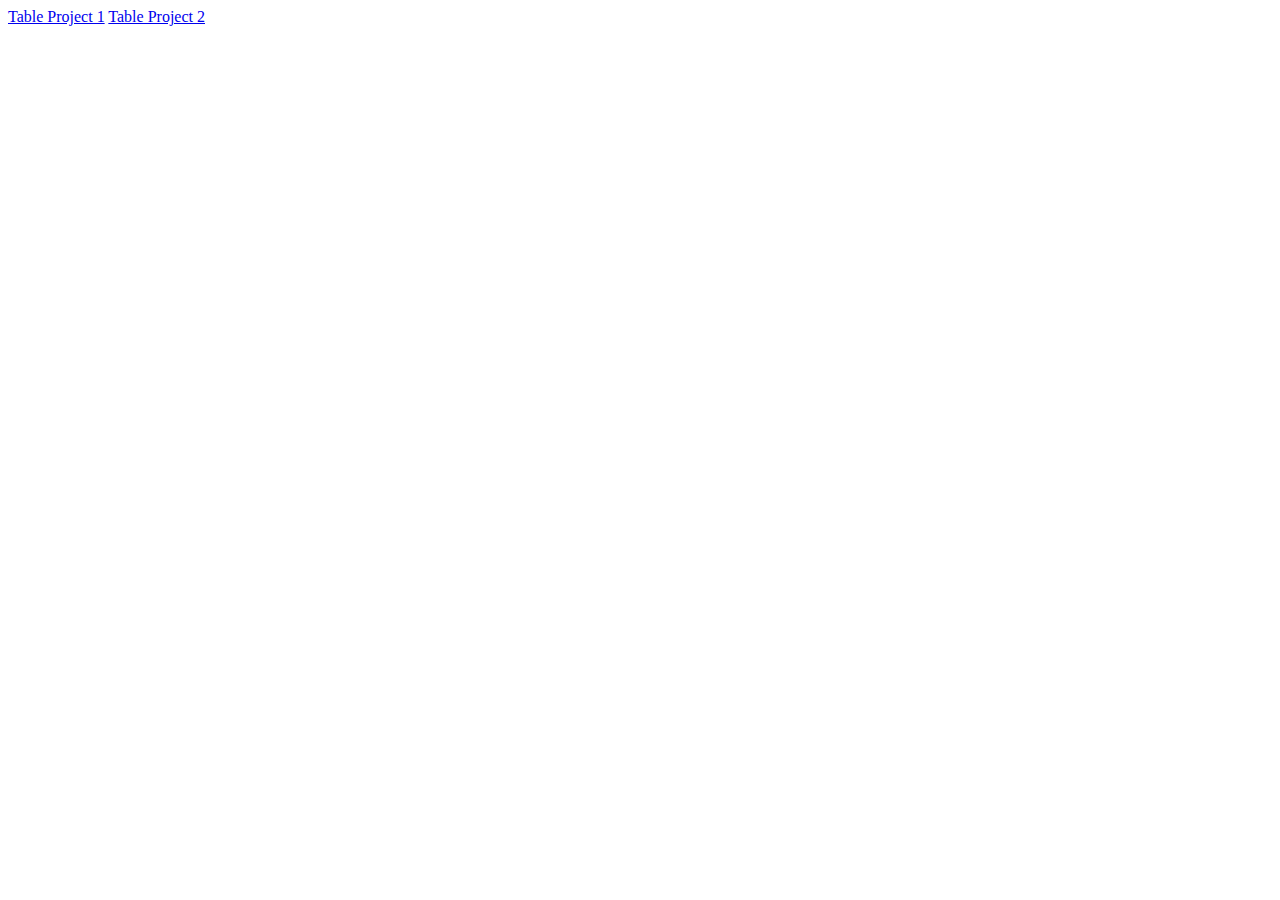
==== index.html @ cf3acf6f "Add files via upload" ====
<!DOCTYPE html>
<html lang="en">
<head>
    <meta charset="UTF-8">
    <meta http-equiv="X-UA-Compatible" content="IE=edge">
    <meta name="viewport" content="width=device-width, initial-scale=1.0">
    <title>Document</title>
</head>
<body>
    <a href="tableProject1/index.html">Table Project 1</a>
    <a href="tableProject2/index.html">Table Project 2</a>
</body>
</html>
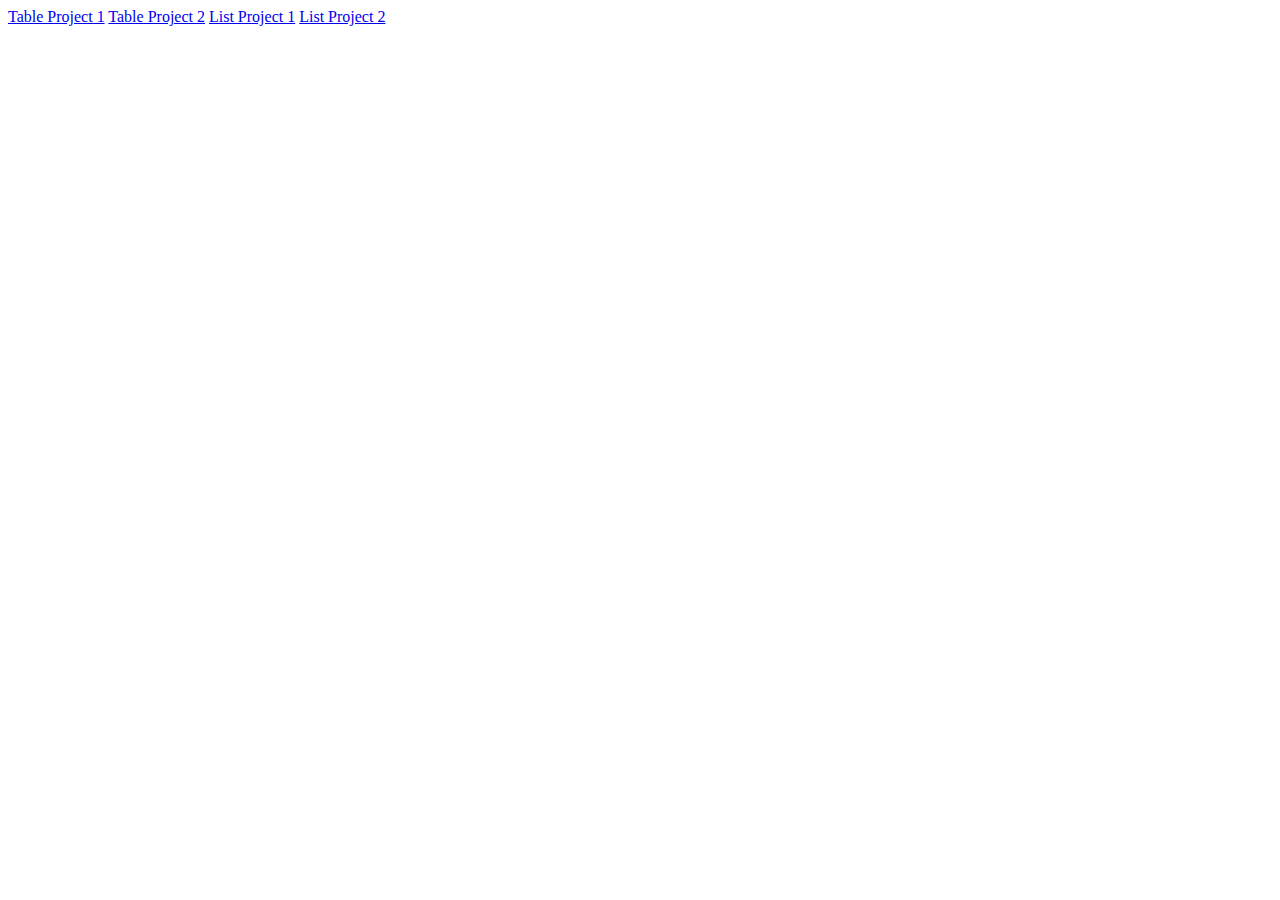
==== commit a73fb591: "Add files via upload" ====
--- a/index.html
+++ b/index.html
@@ -9,5 +9,7 @@
 <body>
     <a href="tableProject1/index.html">Table Project 1</a>
     <a href="tableProject2/index.html">Table Project 2</a>
+    <a href="listProject1/index.html">List Project 1</a>
+    <a href="listProject2/index.html">List Project 2</a>
 </body>
 </html>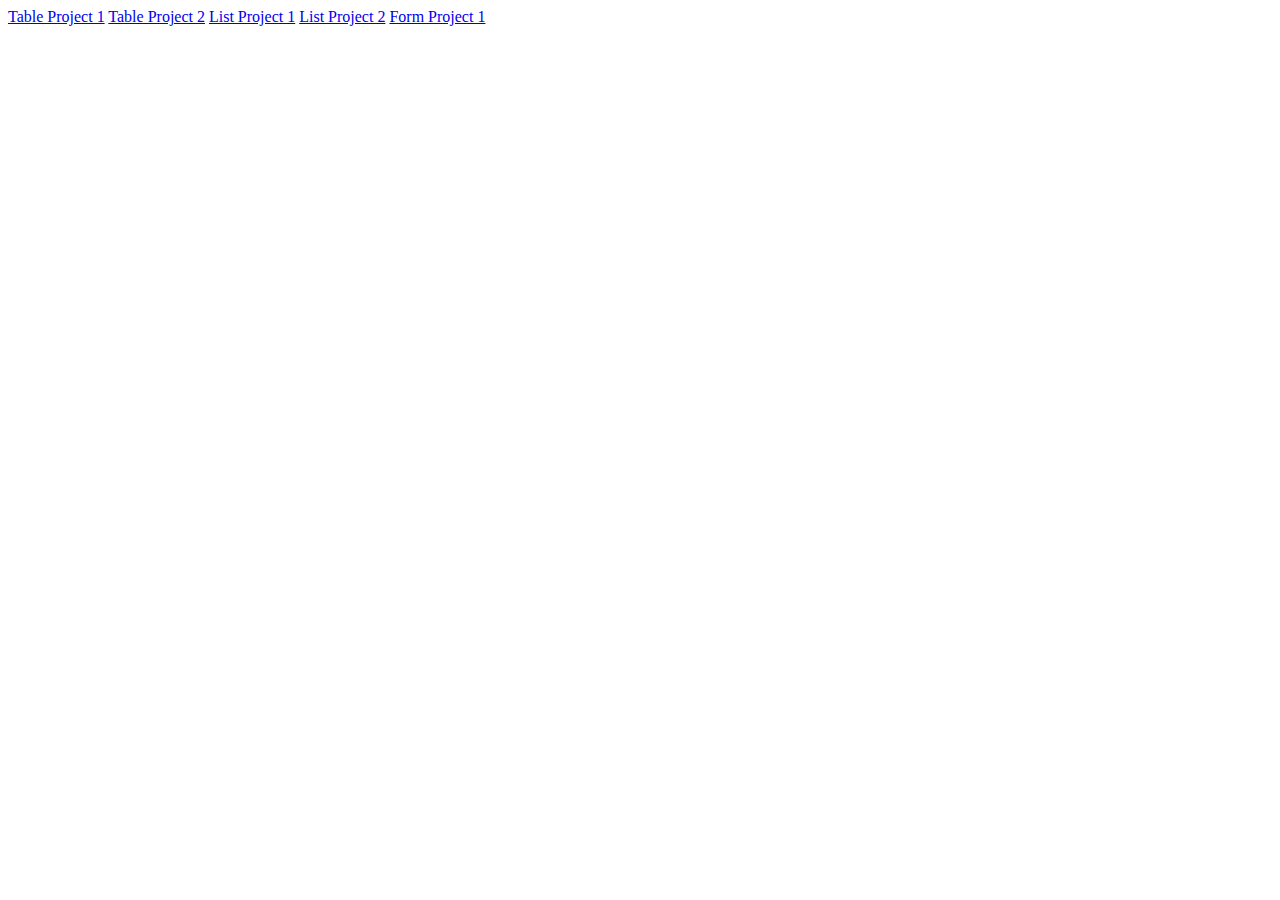
==== commit ca570100: "Add files via upload" ====
--- a/index.html
+++ b/index.html
@@ -11,5 +11,6 @@
     <a href="tableProject2/index.html">Table Project 2</a>
     <a href="listProject1/index.html">List Project 1</a>
     <a href="listProject2/index.html">List Project 2</a>
+    <a href="formProject1/index.html">Form Project 1</a>
 </body>
 </html>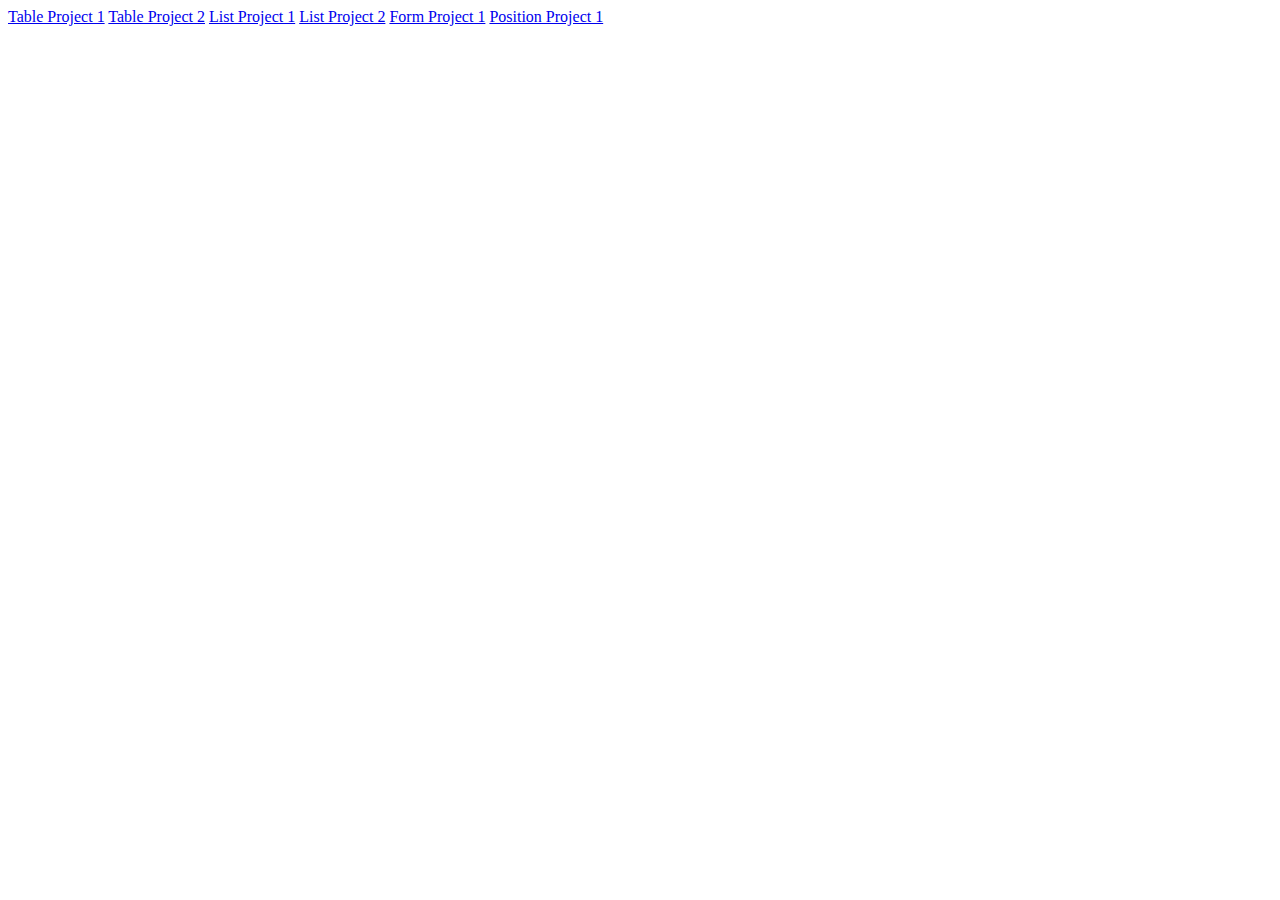
==== commit e2d005cb: "add new project" ====
--- a/index.html
+++ b/index.html
@@ -12,5 +12,5 @@
     <a href="listProject1/index.html">List Project 1</a>
     <a href="listProject2/index.html">List Project 2</a>
     <a href="formProject1/index.html">Form Project 1</a>
-</body>
+    <a href="positionProject1/index.html">Position Project 1</a>
 </html>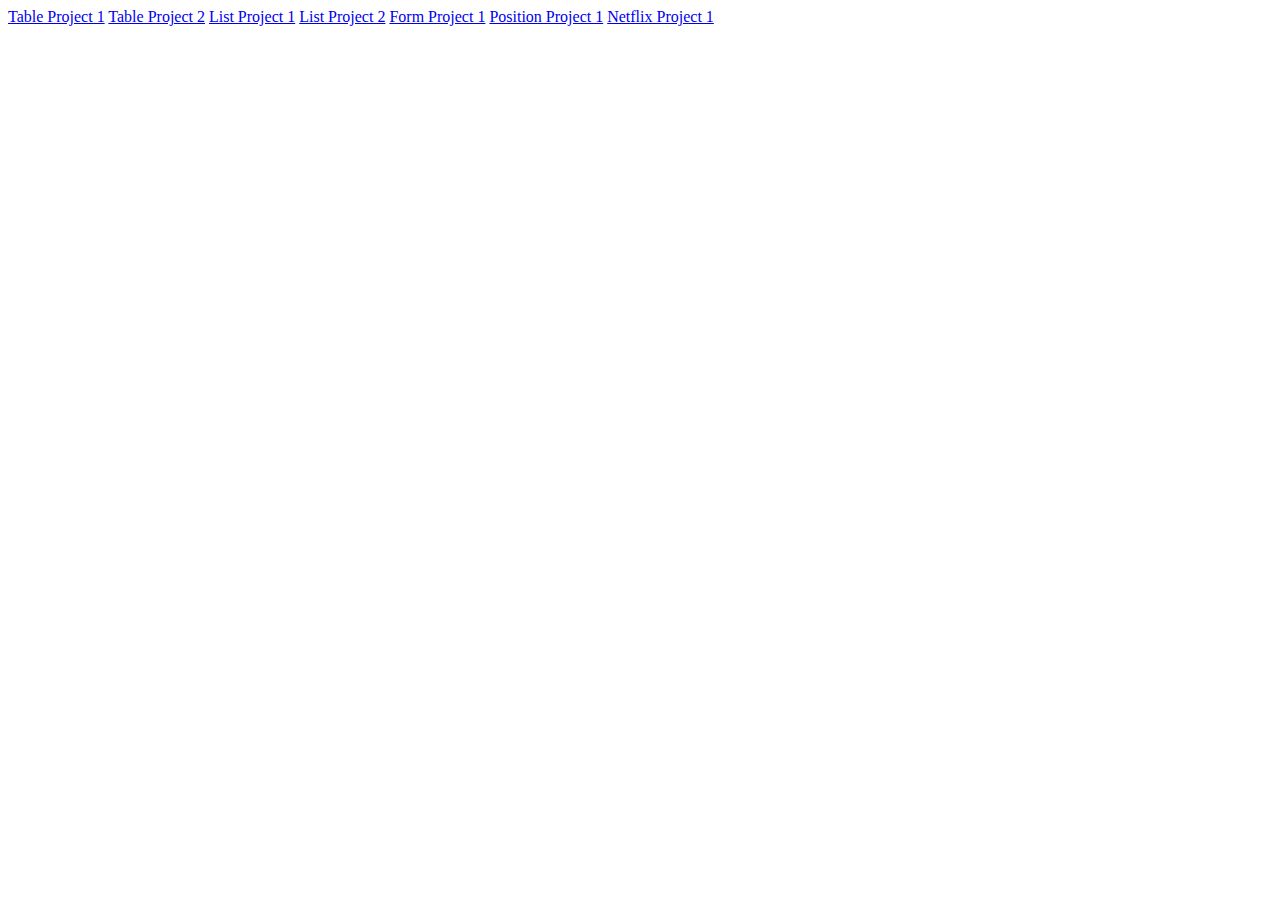
==== commit 5f8a42fb: "add new project" ====
--- a/index.html
+++ b/index.html
@@ -13,4 +13,5 @@
     <a href="listProject2/index.html">List Project 2</a>
     <a href="formProject1/index.html">Form Project 1</a>
     <a href="positionProject1/index.html">Position Project 1</a>
+    <a href="netflixProject1/index.html">Netflix Project 1</a>
 </html>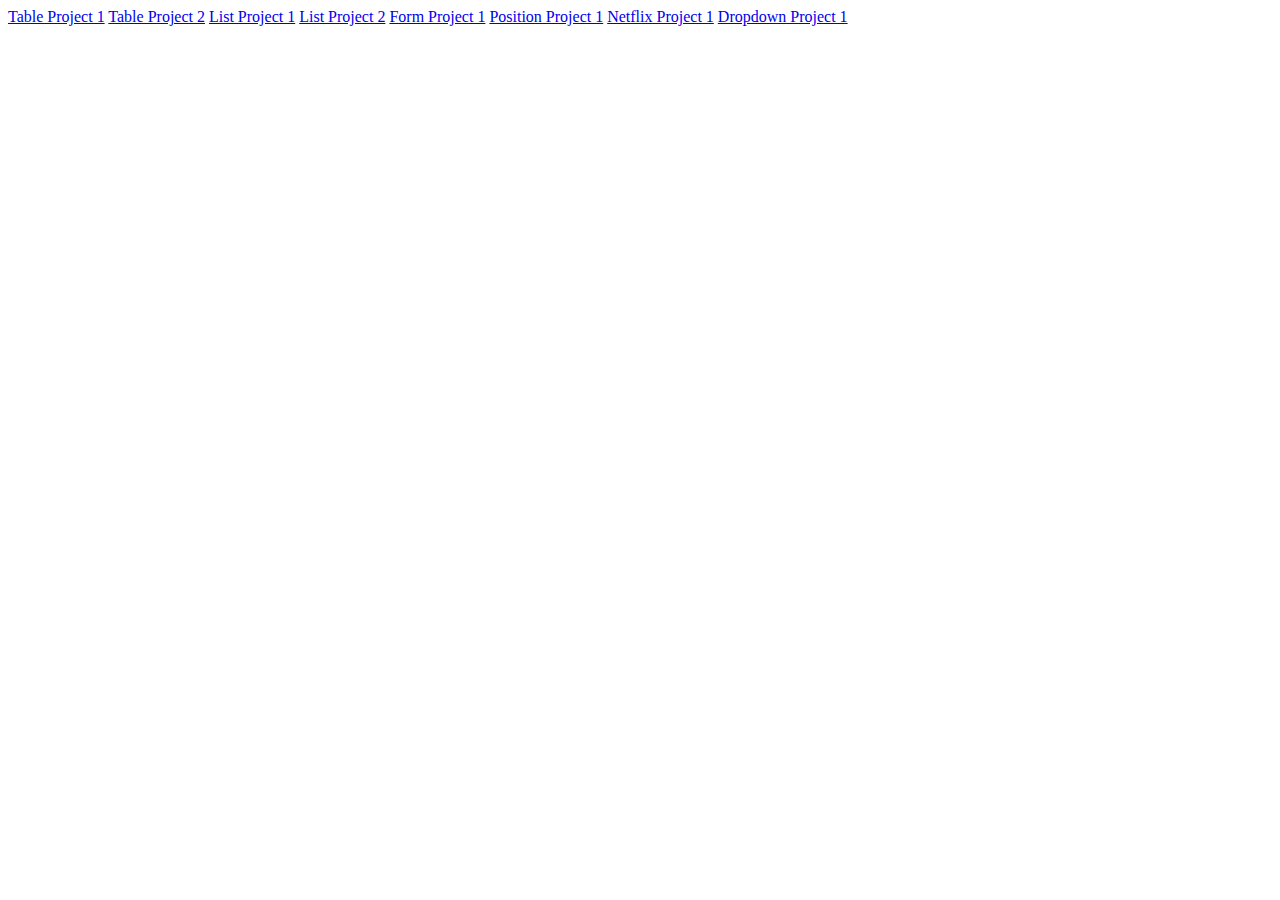
==== commit 26d2ae3a: "add new project" ====
--- a/index.html
+++ b/index.html
@@ -14,4 +14,5 @@
     <a href="formProject1/index.html">Form Project 1</a>
     <a href="positionProject1/index.html">Position Project 1</a>
     <a href="netflixProject1/index.html">Netflix Project 1</a>
+    <a href="dropdownProject1/">Dropdown Project 1</a>
 </html>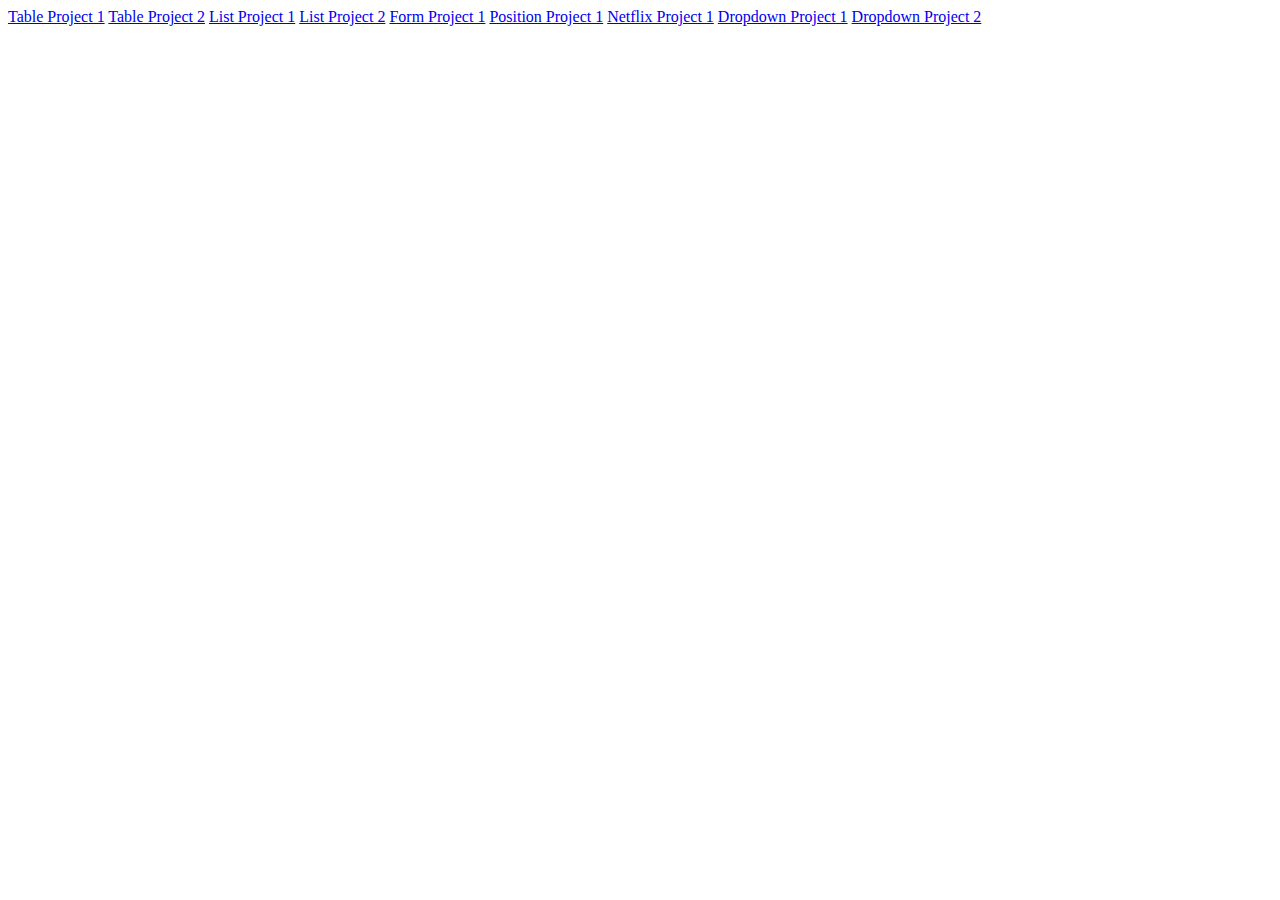
==== commit 53e9a995: "add new project" ====
--- a/index.html
+++ b/index.html
@@ -15,4 +15,5 @@
     <a href="positionProject1/index.html">Position Project 1</a>
     <a href="netflixProject1/index.html">Netflix Project 1</a>
     <a href="dropdownProject1/">Dropdown Project 1</a>
+    <a href="dropdownProject2/">Dropdown Project 2</a>
 </html>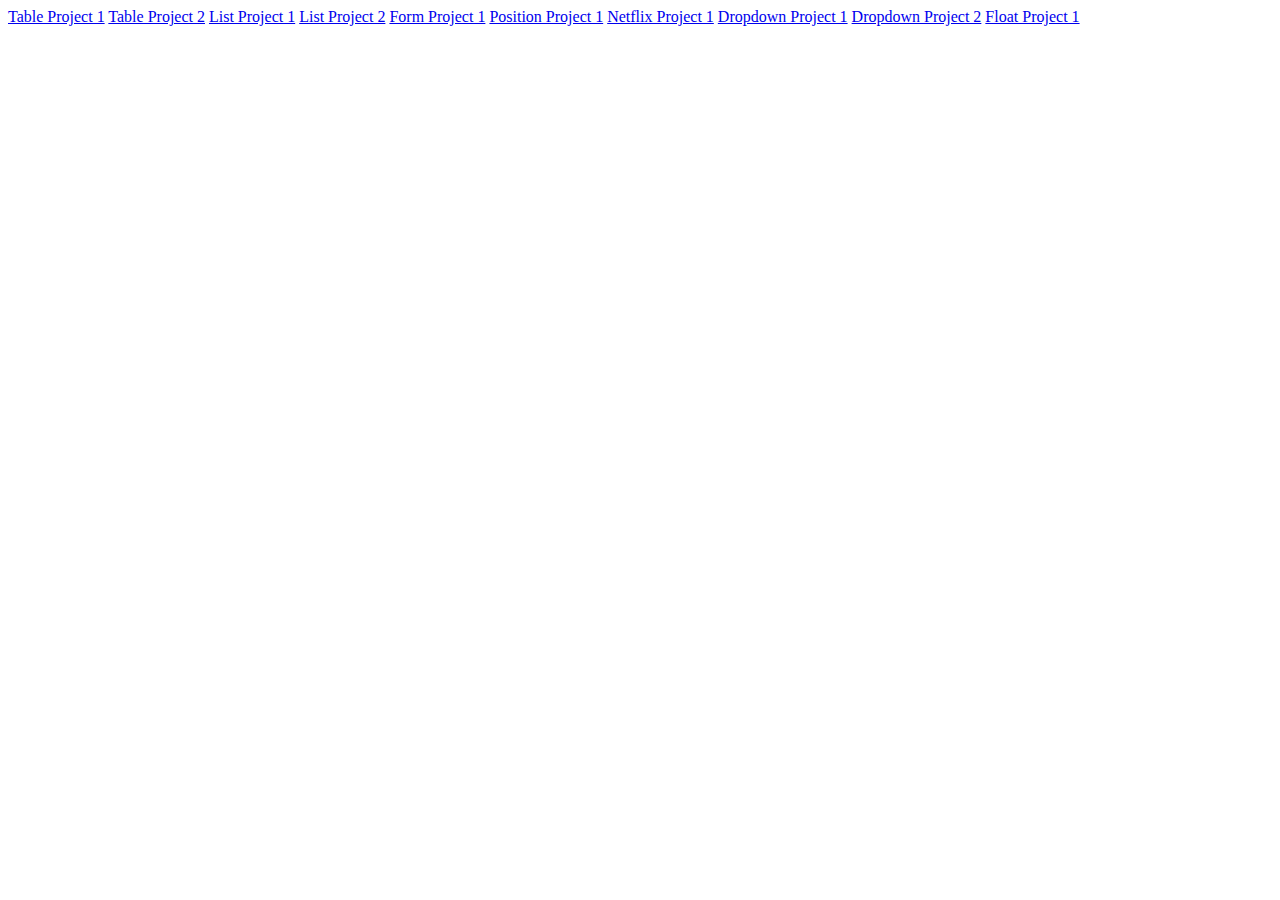
==== commit 91230431: "add new project" ====
--- a/index.html
+++ b/index.html
@@ -16,4 +16,5 @@
     <a href="netflixProject1/index.html">Netflix Project 1</a>
     <a href="dropdownProject1/">Dropdown Project 1</a>
     <a href="dropdownProject2/">Dropdown Project 2</a>
+    <a href="floatProject1/">Float Project 1</a>
 </html>